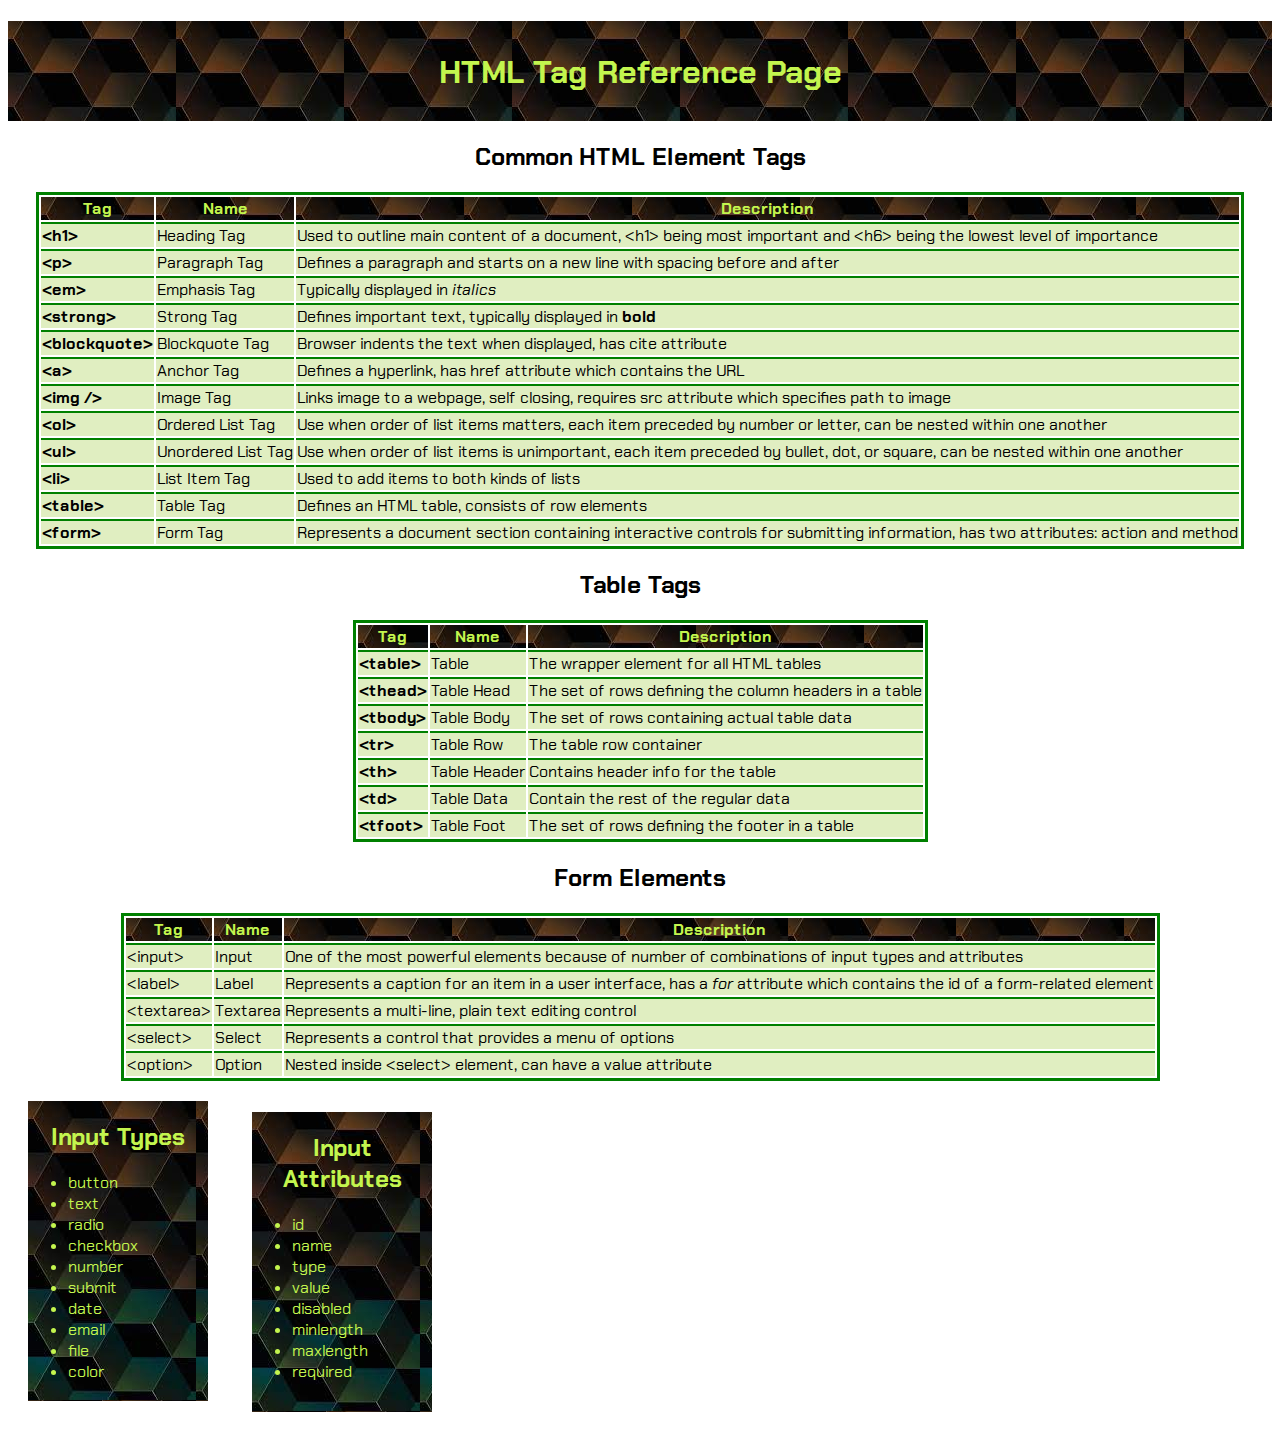
==== BuildYourOwnCheatSheet/index.html @ b169d644 "Add tables with HTML reference notes" ====
<!DOCTYPE html>
<html lang="en">
    <head>
        <meta charset="UTF-8">
        <meta name="viewport" content="width=device-width, initial-scale=1.0">
        <title>HTML Cheat Sheet</title>
        <link rel="stylesheet" href="./resources/css/index.css">
        <link rel="preconnect" href="https://fonts.googleapis.com">
        <link rel="preconnect" href="https://fonts.gstatic.com" crossorigin>
        <link href="https://fonts.googleapis.com/css2?family=Chakra+Petch:ital,wght@0,300;0,400;0,500;0,600;0,700;1,300;1,400;1,500;1,600;1,700&display=swap" rel="stylesheet">
    </head>
    <body>
        <header>
            <h1>HTML Tag Reference Page</h1>
        </header>
        <table>
            <thead>
                <h2>Common HTML Element Tags</h2>
            </thead>
            <tbody>
                <tr>
                    <th>Tag</th>
                    <th>Name</th>
                    <th>Description</th>
                </tr>
                <tr>
                    <td class="html-tag">&lt;h1&gt;</td>
                    <td>Heading Tag</td>
                    <td>Used to outline main content of a document, 
                        &lt;h1&gt; being most important and &lt;h6&gt; 
                        being the lowest level of importance
                    </td>
                </tr>
                <tr>
                    <td class="html-tag">&lt;p&gt;</td>
                    <td>Paragraph Tag</td>
                    <td>Defines a paragraph and starts on a new line 
                        with spacing before and after
                    </td>
                </tr>
                <tr>
                    <td class="html-tag">&lt;em&gt;</td>
                    <td>Emphasis Tag</td>
                    <td>Typically displayed in <em>italics</em></td>
                </tr>
                <tr>
                    <td class="html-tag">&lt;strong&gt;</td>
                    <td>Strong Tag</td>
                    <td>Defines important text, typically displayed in <strong>bold</strong></td>
                </tr>
                <tr>
                    <td class="html-tag">&lt;blockquote&gt;</td>
                    <td>Blockquote Tag</td>
                    <td>Browser indents the text when displayed, has cite attribute</td>
                </tr>
                <tr>
                    <td class="html-tag">&lt;a&gt;</td>
                    <td>Anchor Tag</td>
                    <td>Defines a hyperlink, has href attribute which contains the URL</td>
                </tr>
                <tr>
                    <td class="html-tag">&lt;img /&gt;</td>
                    <td>Image Tag</td>
                    <td>Links image to a webpage, self closing, requires src attribute which 
                        specifies path to image
                    </td>
                </tr>
                <tr>
                    <td class="html-tag">&lt;ol&gt;</td>
                    <td>Ordered List Tag</td>
                    <td>Use when order of list items matters, each item preceded by 
                        number or letter, can be nested within one another
                    </td>
                </tr>
                <tr>
                    <td class="html-tag">&lt;ul&gt;</td>
                    <td>Unordered List Tag</td>
                    <td>Use when order of list items is unimportant, each item preceded by 
                        bullet, dot, or square, can be nested within one another
                    </td>
                </tr>
                <tr>
                    <td class="html-tag">&lt;li&gt;</td>
                    <td>List Item Tag</td>
                    <td>Used to add items to both kinds of lists</td>
                </tr>
                <tr>
                    <td class="html-tag">&lt;table&gt;</td>
                    <td>Table Tag</td>
                    <td>Defines an HTML table, consists of row elements</td>
                </tr>
                <tr>
                    <td class="html-tag">&lt;form&gt;</td>
                    <td>Form Tag</td>
                    <td>Represents a document section containing interactive controls 
                        for submitting information, has two attributes: action and method
                    </td>
                </tr>
            </tbody>
        </table>
        <table>
            <thead>
                <h2>Table Tags</h2>
            </thead>
            <tbody>
                <tr>
                    <th>Tag</th>
                    <th>Name</th>
                    <th>Description</th>
                </tr>
                <tr>
                    <td class="html-tag">&lt;table&gt;</td>
                    <td>Table</td>
                    <td>The wrapper element for all HTML tables</td>
                </tr>
                <tr>
                    <td class="html-tag">&lt;thead&gt;</td>
                    <td>Table Head</td>
                    <td>The set of rows defining the column headers in a table</td>
                </tr>
                <tr>
                    <td class="html-tag">&lt;tbody&gt;</td>
                    <td>Table Body</td>
                    <td>The set of rows containing actual table data</td>
                </tr>
                <tr>
                    <td class="html-tag">&lt;tr&gt;</td>
                    <td>Table Row</td>
                    <td>The table row container</td>
                </tr>
                <tr>
                    <td class="html-tag">&lt;th&gt;</td>
                    <td>Table Header</td>
                    <td>Contains header info for the table</td>
                </tr>
                <tr>
                    <td class="html-tag">&lt;td&gt;</td>
                    <td>Table Data</td>
                    <td>Contain the rest of the regular data</td>
                </tr>
                <tr>
                    <td class="html-tag">&lt;tfoot&gt;</td>
                    <td>Table Foot</td>
                    <td>The set of rows defining the footer in a table</td>
                </tr>
            </tbody>
        </table>
        <table>
            <thead>
                <h2>Form Elements</h2>
            </thead>
            <tbody>
                <tr>
                    <th>Tag</th>
                    <th>Name</th>
                    <th>Description</th>
                </tr>
                <tr>
                    <td>&lt;input&gt;</td>
                    <td>Input</td>
                    <td>One of the most powerful elements because of number of 
                        combinations of input types and attributes
                    </td>
                </tr>
                <tr>
                    <td>&lt;label&gt;</td>
                    <td>Label</td>
                    <td>Represents a caption for an item in a user interface, has a 
                        <em>for</em> attribute which contains the id of a form-related 
                        element
                    </td>
                </tr>
                <tr>
                    <td>&lt;textarea&gt;</td>
                    <td>Textarea</td>
                    <td>Represents a multi-line, plain text editing control</td>
                </tr>
                <tr>
                    <td>&lt;select&gt;</td>
                    <td>Select</td>
                    <td>Represents a control that provides a menu of options</td>
                </tr>
                <tr>
                    <td>&lt;option&gt;</td>
                    <td>Option</td>
                    <td>Nested inside &lt;select&gt; element, can have a value attribute</td>
                </tr>
            </tbody>
        </table>
        <div class="list">
            <h2>Input Types</h2>
            <ul>
                <li>button</li>
                <li>text</li>
                <li>radio</li>
                <li>checkbox</li>
                <li>number</li>
                <li>submit</li>
                <li>date</li>
                <li>email</li>
                <li>file</li>
                <li>color</li>
            </ul>
        </div>
        <div class="list">
            <h2>Input Attributes</h2>
            <ul>
                <li>id</li>
                <li>name</li>
                <li>type</li>
                <li>value</li>
                <li>disabled</li>
                <li>minlength</li>
                <li>maxlength</li>
                <li>required</li>
            </ul>
        </div>
        

        
    </body>
</html>
---- BuildYourOwnCheatSheet/resources/css/index.css ----
* {
    font-family: 'Chakra Petch', sans-serif;
}

/* ----- Header ----- */

h1 {
    text-align: center;
    color: rgb(195, 245, 78);
    padding: 30px 20px;
}

header {
    background-image: url(../images/geometric-hive.png);
    height: 100px;
}

/* ----- Tables ----- */

table {
    border: 3px green solid;
    margin: auto;
}

th {
    color: rgb(195, 240, 195);
    background-image: url(../images/geometric-hive.png);
    color: rgb(195, 245, 78);
}

td {
    background-color: rgb(224, 238, 193);
    border-top: 2px green solid;
}

h2 {
    text-align: center;
}

.html-tag {
    font-weight: bold;
}

/* ----- Lists ----- */

.list {
    display: inline-block;
    margin: 20px;
    background-image: url(../images/geometric-hive.png);
    height: 300px;
    width: 180px;
    
}

li, .list h2 {
    color: rgb(195, 245, 78);
}
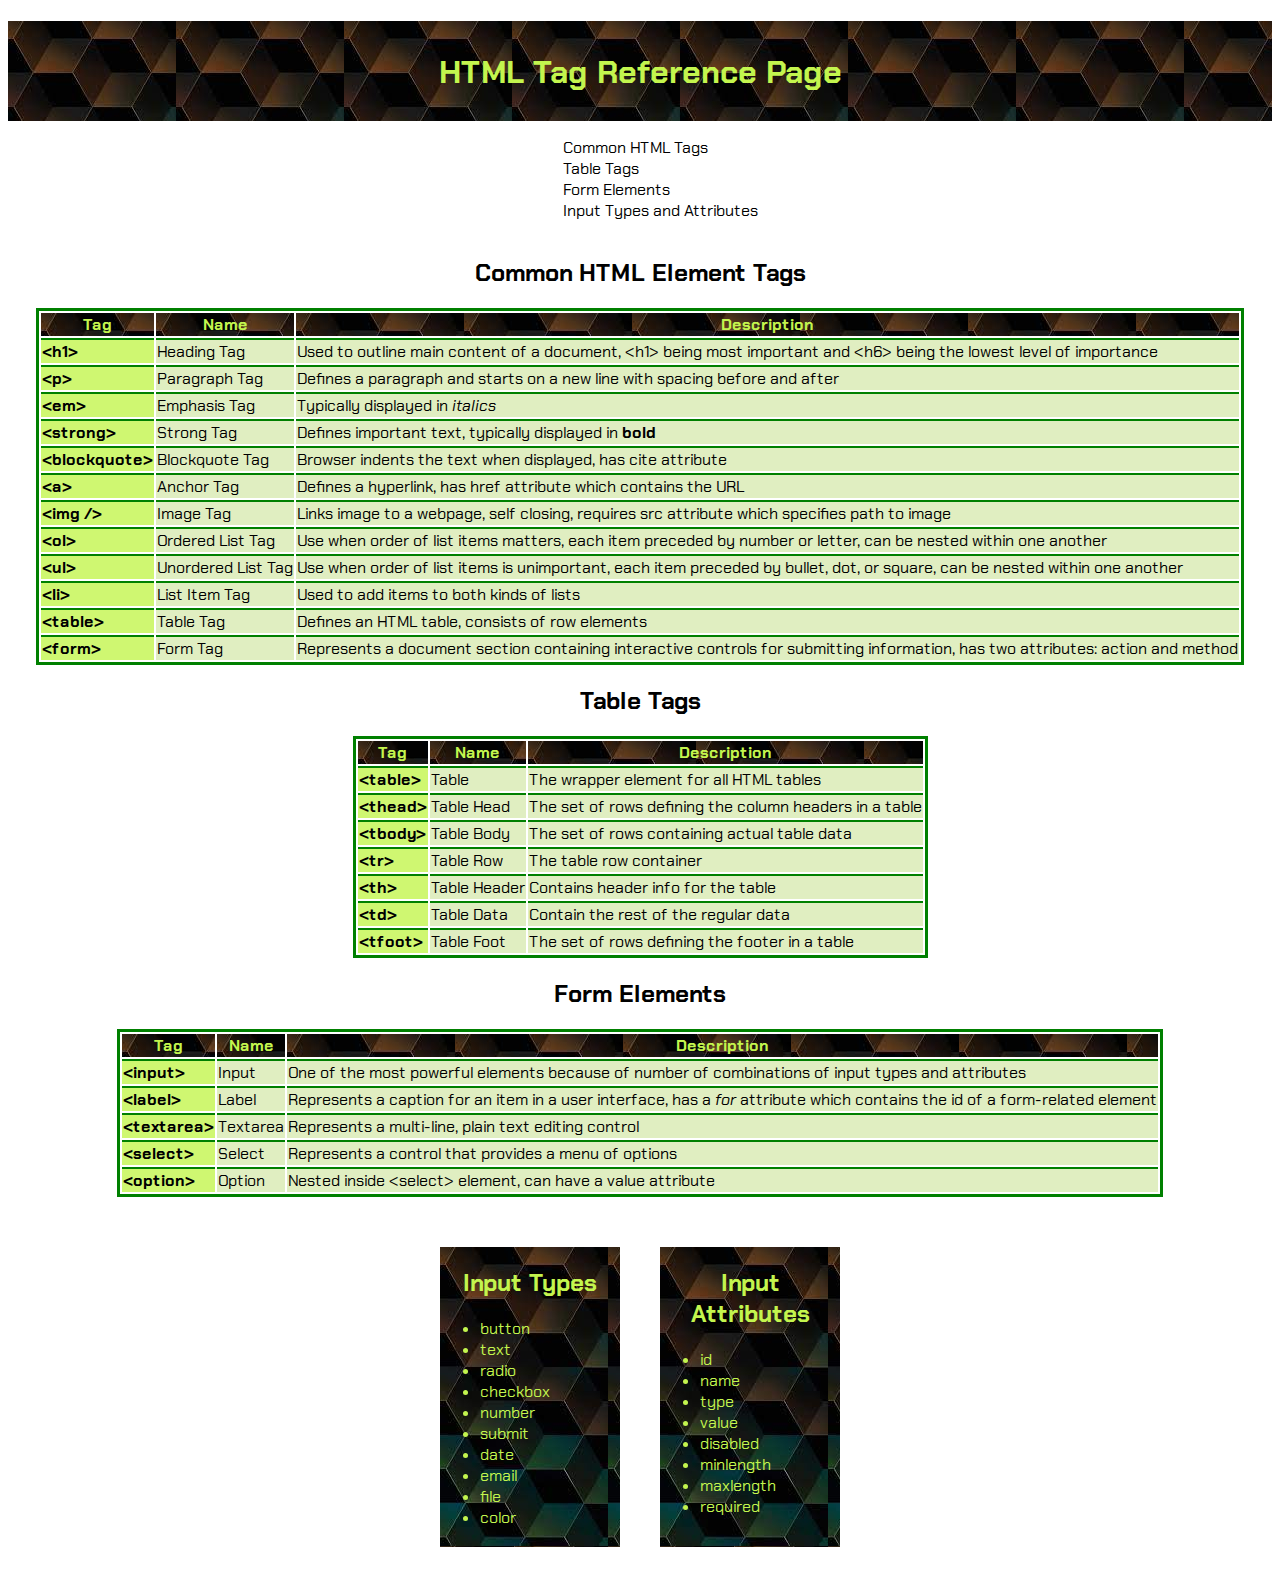
==== commit b1c5e6b9: "Add css styling" ====
--- a/BuildYourOwnCheatSheet/index.html
+++ b/BuildYourOwnCheatSheet/index.html
@@ -13,9 +13,17 @@
         <header>
             <h1>HTML Tag Reference Page</h1>
         </header>
+        <nav>
+            <ul>
+                <li><a href="#common-HTML">Common HTML Tags</a></li>
+                <li><a href="#table-tags">Table Tags</a></li>
+                <li><a href="#form-elements">Form Elements</a></li>
+                <li><a href="#list-container">Input Types and Attributes</a></li>
+            </ul>
+        </nav>
         <table>
             <thead>
-                <h2>Common HTML Element Tags</h2>
+                <h2 id="common-HTML">Common HTML Element Tags</h2>
             </thead>
             <tbody>
                 <tr>
@@ -100,7 +108,7 @@
         </table>
         <table>
             <thead>
-                <h2>Table Tags</h2>
+                <h2 id="table-tags">Table Tags</h2>
             </thead>
             <tbody>
                 <tr>
@@ -147,7 +155,7 @@
         </table>
         <table>
             <thead>
-                <h2>Form Elements</h2>
+                <h2 id="form-elements">Form Elements</h2>
             </thead>
             <tbody>
                 <tr>
@@ -156,14 +164,14 @@
                     <th>Description</th>
                 </tr>
                 <tr>
-                    <td>&lt;input&gt;</td>
+                    <td class="html-tag">&lt;input&gt;</td>
                     <td>Input</td>
                     <td>One of the most powerful elements because of number of 
                         combinations of input types and attributes
                     </td>
                 </tr>
                 <tr>
-                    <td>&lt;label&gt;</td>
+                    <td class="html-tag">&lt;label&gt;</td>
                     <td>Label</td>
                     <td>Represents a caption for an item in a user interface, has a 
                         <em>for</em> attribute which contains the id of a form-related 
@@ -171,50 +179,53 @@
                     </td>
                 </tr>
                 <tr>
-                    <td>&lt;textarea&gt;</td>
+                    <td class="html-tag">&lt;textarea&gt;</td>
                     <td>Textarea</td>
                     <td>Represents a multi-line, plain text editing control</td>
                 </tr>
                 <tr>
-                    <td>&lt;select&gt;</td>
+                    <td class="html-tag">&lt;select&gt;</td>
                     <td>Select</td>
                     <td>Represents a control that provides a menu of options</td>
                 </tr>
                 <tr>
-                    <td>&lt;option&gt;</td>
+                    <td class="html-tag">&lt;option&gt;</td>
                     <td>Option</td>
                     <td>Nested inside &lt;select&gt; element, can have a value attribute</td>
                 </tr>
             </tbody>
         </table>
-        <div class="list">
-            <h2>Input Types</h2>
-            <ul>
-                <li>button</li>
-                <li>text</li>
-                <li>radio</li>
-                <li>checkbox</li>
-                <li>number</li>
-                <li>submit</li>
-                <li>date</li>
-                <li>email</li>
-                <li>file</li>
-                <li>color</li>
-            </ul>
+        <div id="list-container">
+            <div class="list">
+                <h2>Input Types</h2>
+                <ul>
+                    <li>button</li>
+                    <li>text</li>
+                    <li>radio</li>
+                    <li>checkbox</li>
+                    <li>number</li>
+                    <li>submit</li>
+                    <li>date</li>
+                    <li>email</li>
+                    <li>file</li>
+                    <li>color</li>
+                </ul>
+            </div>
+            <div class="list">
+                <h2>Input Attributes</h2>
+                <ul>
+                    <li>id</li>
+                    <li>name</li>
+                    <li>type</li>
+                    <li>value</li>
+                    <li>disabled</li>
+                    <li>minlength</li>
+                    <li>maxlength</li>
+                    <li>required</li>
+                </ul>
+            </div>
         </div>
-        <div class="list">
-            <h2>Input Attributes</h2>
-            <ul>
-                <li>id</li>
-                <li>name</li>
-                <li>type</li>
-                <li>value</li>
-                <li>disabled</li>
-                <li>minlength</li>
-                <li>maxlength</li>
-                <li>required</li>
-            </ul>
-        </div>
+        
         
 
         
--- a/BuildYourOwnCheatSheet/resources/css/index.css
+++ b/BuildYourOwnCheatSheet/resources/css/index.css
@@ -23,9 +23,8 @@
 }
 
 th {
-    color: rgb(195, 240, 195);
-    background-image: url(../images/geometric-hive.png);
     color: rgb(195, 245, 78);
+    background-image: url(../images/geometric-hive.png); 
 }
 
 td {
@@ -35,10 +34,12 @@
 
 h2 {
     text-align: center;
+    
 }
 
 .html-tag {
     font-weight: bold;
+    background-color: rgba(195, 245, 78, .8);
 }
 
 /* ----- Lists ----- */
@@ -54,6 +55,34 @@
 
 li, .list h2 {
     color: rgb(195, 245, 78);
+    color: rgb(195, 245, 78);
+}
+
+#list-container {
+    display: flex;
+    justify-content: center;
+    align-items: center;
+    margin-top: 30px;
+}
+
+/* ----- Nav ----- */
+
+a {
+    color: black;
+    text-decoration: none;
+}
+
+a:hover {
+    color: darkgreen
+}
+
+nav li {
+    list-style: none;
+}
+
+nav {
+    display: flex;
+    justify-content: center;
 }
 
 
